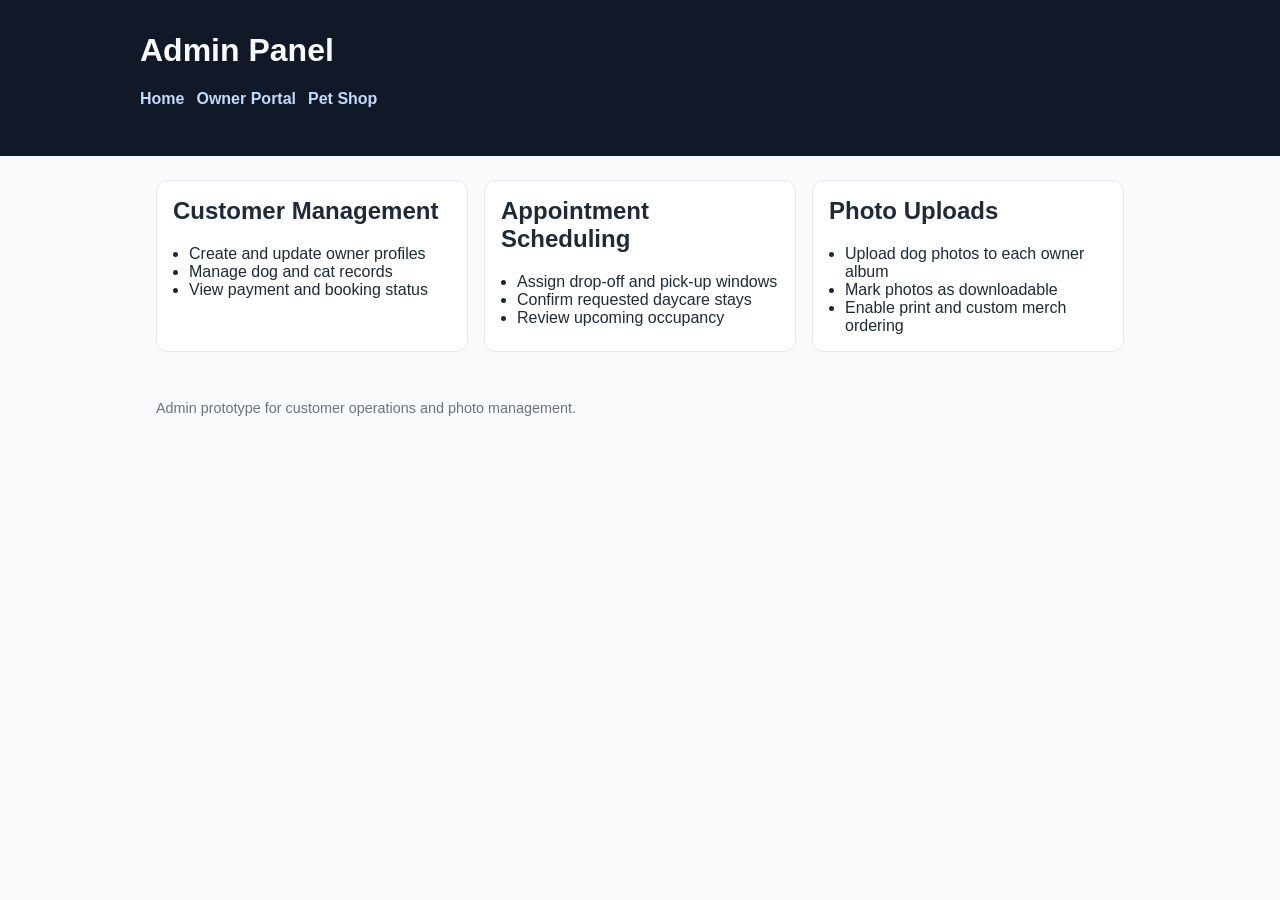
==== admin.html @ 281b07e3 "Add static daycare front-page prototype" ====
<!doctype html>
<html lang="en">
  <head>
    <meta charset="UTF-8" />
    <meta name="viewport" content="width=device-width, initial-scale=1.0" />
    <title>Doggy Daycare | Admin Panel</title>
    <link rel="stylesheet" href="styles.css" />
  </head>
  <body>
    <header>
      <div class="header-inner">
        <h1>Admin Panel</h1>
        <nav aria-label="Primary navigation">
          <ul>
            <li><a href="index.html">Home</a></li>
            <li><a href="owner-portal.html">Owner Portal</a></li>
            <li><a href="shop.html">Pet Shop</a></li>
          </ul>
        </nav>
      </div>
    </header>

    <main>
      <div class="grid">
        <section class="card">
          <h2>Customer Management</h2>
          <ul class="tight">
            <li>Create and update owner profiles</li>
            <li>Manage dog and cat records</li>
            <li>View payment and booking status</li>
          </ul>
        </section>

        <section class="card">
          <h2>Appointment Scheduling</h2>
          <ul class="tight">
            <li>Assign drop-off and pick-up windows</li>
            <li>Confirm requested daycare stays</li>
            <li>Review upcoming occupancy</li>
          </ul>
        </section>

        <section class="card">
          <h2>Photo Uploads</h2>
          <ul class="tight">
            <li>Upload dog photos to each owner album</li>
            <li>Mark photos as downloadable</li>
            <li>Enable print and custom merch ordering</li>
          </ul>
        </section>
      </div>
    </main>

    <footer>Admin prototype for customer operations and photo management.</footer>
  </body>
</html>
---- styles.css ----
:root {
  color-scheme: light;
  font-family: "Segoe UI", Roboto, Helvetica, Arial, sans-serif;
  --bg: #f8fafc;
  --card: #ffffff;
  --text: #1f2937;
  --muted: #6b7280;
  --accent: #2563eb;
  --accent-soft: #dbeafe;
  --border: #e5e7eb;
}

* {
  box-sizing: border-box;
}

body {
  margin: 0;
  background: var(--bg);
  color: var(--text);
}

header {
  background: #111827;
  color: #f9fafb;
  padding: 2rem 1rem;
}

.header-inner,
main,
footer {
  max-width: 1000px;
  margin: 0 auto;
}

nav ul {
  display: flex;
  flex-wrap: wrap;
  gap: 0.75rem;
  padding: 0;
  list-style: none;
}

nav a {
  color: #bfdbfe;
  text-decoration: none;
  font-weight: 600;
}

main {
  padding: 1.5rem 1rem 2rem;
}

h1,
h2 {
  margin-top: 0;
}

.grid {
  display: grid;
  gap: 1rem;
  grid-template-columns: repeat(auto-fit, minmax(220px, 1fr));
}

.card {
  background: var(--card);
  border: 1px solid var(--border);
  border-radius: 12px;
  padding: 1rem;
}

.tag {
  display: inline-block;
  background: var(--accent-soft);
  color: #1d4ed8;
  border-radius: 999px;
  padding: 0.2rem 0.65rem;
  font-size: 0.85rem;
  font-weight: 600;
}

.actions {
  margin-top: 1rem;
  display: flex;
  gap: 0.5rem;
  flex-wrap: wrap;
}

.button {
  display: inline-block;
  text-decoration: none;
  background: var(--accent);
  color: #fff;
  border-radius: 8px;
  padding: 0.55rem 0.9rem;
  font-weight: 600;
}

.button.secondary {
  background: #4b5563;
}

ul.tight {
  margin: 0.5rem 0 0;
  padding-left: 1rem;
}

footer {
  color: var(--muted);
  font-size: 0.9rem;
  padding: 1rem;
}
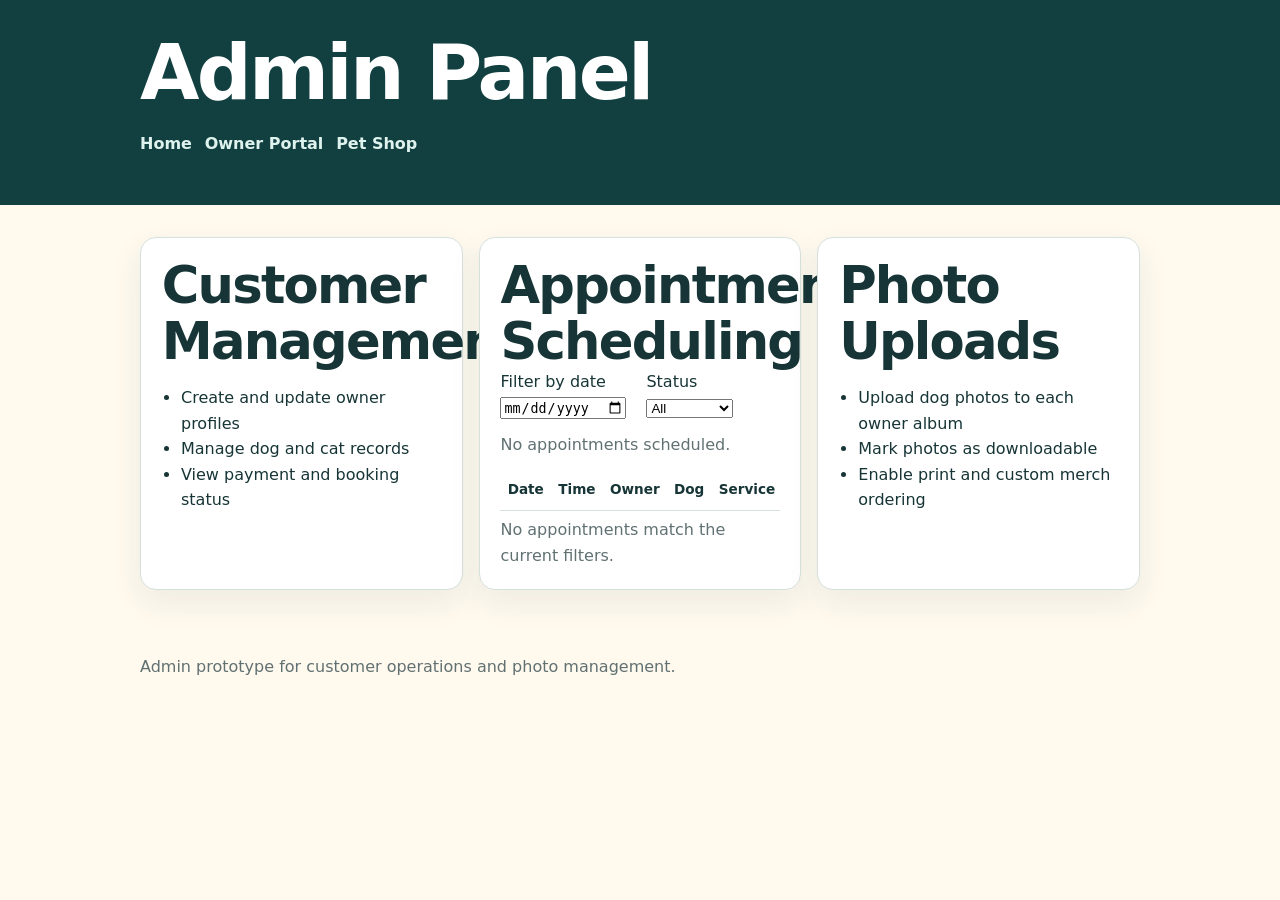
==== commit 5c0428d3: "Add local appointment scheduling flow" ====
--- a/admin.html
+++ b/admin.html
@@ -33,11 +33,28 @@
 
         <section class="card">
           <h2>Appointment Scheduling</h2>
-          <ul class="tight">
-            <li>Assign drop-off and pick-up windows</li>
-            <li>Confirm requested daycare stays</li>
-            <li>Review upcoming occupancy</li>
-          </ul>
+          <div class="field-row compact-filters">
+            <label>Filter by date<input id="admin-filter-date" type="date" /></label>
+            <label>Status<select id="admin-filter-status"><option value="all">All</option><option value="Requested">Requested</option><option value="Confirmed">Confirmed</option><option value="Completed">Completed</option><option value="Cancelled">Cancelled</option></select></label>
+          </div>
+          <p id="admin-summary" class="muted">No appointments scheduled.</p>
+          <div class="table-wrap">
+            <table class="appointments-table">
+              <thead>
+                <tr>
+                  <th>Date</th>
+                  <th>Time</th>
+                  <th>Owner</th>
+                  <th>Dog</th>
+                  <th>Service</th>
+                  <th>Status</th>
+                  <th>Actions</th>
+                </tr>
+              </thead>
+              <tbody id="admin-appointments-body"></tbody>
+            </table>
+          </div>
+          <p id="admin-appointments-empty" class="muted">No appointments match the current filters.</p>
         </section>
 
         <section class="card">
@@ -52,5 +69,6 @@
     </main>
 
     <footer>Admin prototype for customer operations and photo management.</footer>
+    <script src="appointment-scheduler.js" defer></script>
   </body>
 </html>
--- a/styles.css
+++ b/styles.css
@@ -1,112 +1,4 @@
-:root {
-  color-scheme: light;
-  font-family: "Segoe UI", Roboto, Helvetica, Arial, sans-serif;
-  --bg: #f8fafc;
-  --card: #ffffff;
-  --text: #1f2937;
-  --muted: #6b7280;
-  --accent: #2563eb;
-  --accent-soft: #dbeafe;
-  --border: #e5e7eb;
-}
-
-* {
-  box-sizing: border-box;
-}
-
-body {
-  margin: 0;
-  background: var(--bg);
-  color: var(--text);
-}
-
-header {
-  background: #111827;
-  color: #f9fafb;
-  padding: 2rem 1rem;
-}
-
-.header-inner,
-main,
-footer {
-  max-width: 1000px;
-  margin: 0 auto;
-}
-
-nav ul {
-  display: flex;
-  flex-wrap: wrap;
-  gap: 0.75rem;
-  padding: 0;
-  list-style: none;
-}
-
-nav a {
-  color: #bfdbfe;
-  text-decoration: none;
-  font-weight: 600;
-}
-
-main {
-  padding: 1.5rem 1rem 2rem;
-}
-
-h1,
-h2 {
-  margin-top: 0;
-}
-
-.grid {
-  display: grid;
-  gap: 1rem;
-  grid-template-columns: repeat(auto-fit, minmax(220px, 1fr));
-}
-
-.card {
-  background: var(--card);
-  border: 1px solid var(--border);
-  border-radius: 12px;
-  padding: 1rem;
-}
-
-.tag {
-  display: inline-block;
-  background: var(--accent-soft);
-  color: #1d4ed8;
-  border-radius: 999px;
-  padding: 0.2rem 0.65rem;
-  font-size: 0.85rem;
-  font-weight: 600;
-}
-
-.actions {
-  margin-top: 1rem;
-  display: flex;
-  gap: 0.5rem;
-  flex-wrap: wrap;
-}
-
-.button {
-  display: inline-block;
-  text-decoration: none;
-  background: var(--accent);
-  color: #fff;
-  border-radius: 8px;
-  padding: 0.55rem 0.9rem;
-  font-weight: 600;
-}
-
-.button.secondary {
-  background: #4b5563;
-}
-
-ul.tight {
-  margin: 0.5rem 0 0;
-  padding-left: 1rem;
-}
-
-footer {
-  color: var(--muted);
-  font-size: 0.9rem;
-  padding: 1rem;
-}
+@import url("./dog-base.css");
+@import url("./dog-sections.css");
+@import url("./dog-responsive.css");
+@import url("./dog-legacy.css");
